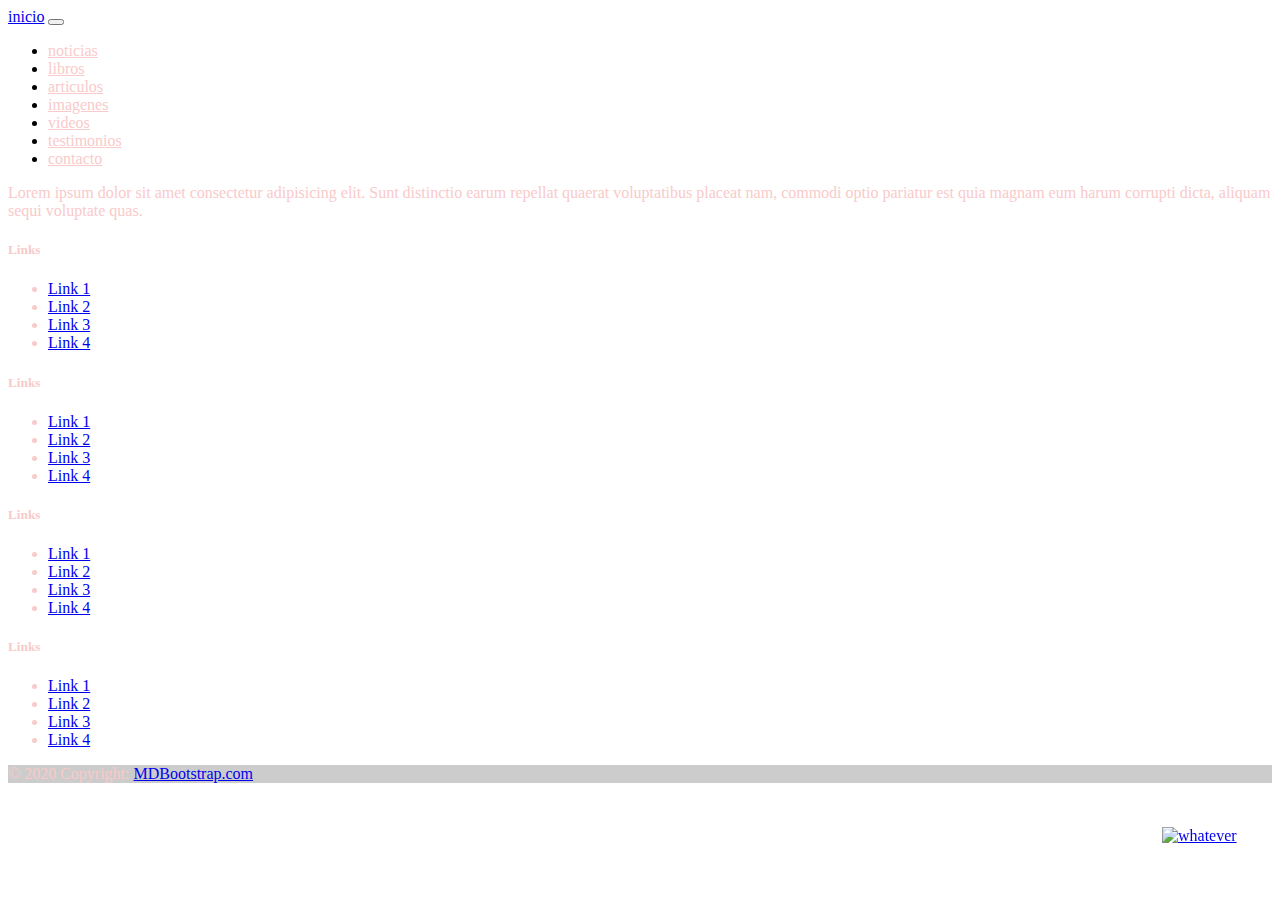
==== padre.html @ 3b131500 "adecué a responsive modificando el witdh de las imagenes con un '100%', queda pendiente jugar con la" ====
<!DOCTYPE html>
<html lang="en">

<head>

  <meta charset="UTF-8">
  <meta http-equiv="X-UA-Compatible" content="IE=edge">
  <meta name="viewport" content="width=device-width, initial-scale=1.0">

  <!-- link a bootstrap -->
  <link rel="stylesheet" href="./libs/bootstrap-5.3.0-alpha1-dist/css/bootstrap.min.css">
  <!-- link a css -->
  <link rel="stylesheet" href="../static/bento/css/styles.css">
  <title>Bento</title>
</head>

<body>

  <nav class="navbar navbar-expand-lg bg-danger" id="navbar">
    <div class="container-fluid">

      <a class="navbar-brand text-white navbar__item" href="#">inicio</a>

      <button class="navbar-toggler" type="button" data-bs-toggle="collapse" data-bs-target="#navbarSupportedContent"
        aria-controls="navbarSupportedContent" aria-expanded="false" aria-label="Toggle navigation">
        <span class="navbar-toggler-icon"></span>
      </button>


      <div class="collapse navbar-collapse" id="navbarSupportedContent">
        <ul class="navbar-nav me-auto mb-2 mb-lg-0 ">

          <li class="nav-item">
            <a class="nav-link pinkwhite-text navbar__item" href="./noticias.html">noticias</a>
          </li>
          <li class="nav-item">
            <a class="nav-link pinkwhite-text  navbar__item" href="./libros.html">libros</a>
          </li>
          <li class="nav-item">
            <a class="nav-link pinkwhite-text  navbar__item" href="./articulos.html">articulos</a>
          </li>
          <li class="nav-item">
            <a class="nav-link pinkwhite-text navbar__item" href="./imagenes.html">imagenes</a>
          </li>
          <li class="nav-item">
            <a class="nav-link pinkwhite-text navbar__item" href="./videos.html">videos</a>
          </li>
          <li class="nav-item">
            <a class="nav-link pinkwhite-text navbar__item" href="./testimonios.html">testimonios</a>
          </li>
          <li class="nav-item">
            <a class="nav-link pinkwhite-text navbar__item" href="./contacto.html">contacto</a>
          </li>
        </ul>
      </div>
    </div>
  </nav>

  <!-- uprow (sticky item) -->
  <section>
    <a href="#navbar" class="angle-double-up" id="uprow">
      <img src="./static/bento/assets/icons/uprow.png" alt="whatever">
    </a>
  </section>

  <!-- CONTENIDO QUE CAMBIA -->















<!-- end CONTENIDO QUE CAMBIA  -->

<script src="./libs/bootstrap-5.3.0-alpha1-dist/js/bootstrap.bundle.min.js"></script>

<!-- Footer -->
<footer class="bg-danger text-center pinkwhite-text">
  <!-- Grid container -->
  <div class="container p-4">

    <!-- Section: Text -->
    <section class="mb-4">
      <p>
        Lorem ipsum dolor sit amet consectetur adipisicing elit. Sunt distinctio earum
        repellat quaerat voluptatibus placeat nam, commodi optio pariatur est quia magnam
        eum harum corrupti dicta, aliquam sequi voluptate quas.
      </p>
    </section>
    <!-- Section: Text -->

    <!-- Section: Links -->
    <section class="">
      <!--Grid row-->
      <div class="row">
        <!--Grid column-->
        <div class="col-lg-3 col-md-6 mb-4 mb-md-0">
          <h5 class="text-uppercase">Links</h5>

          <ul class="list-unstyled mb-0">
            <li>
              <a href="#!" class="text-white">Link 1</a>
            </li>
            <li>
              <a href="#!" class="text-white">Link 2</a>
            </li>
            <li>
              <a href="#!" class="text-white">Link 3</a>
            </li>
            <li>
              <a href="#!" class="text-white">Link 4</a>
            </li>
          </ul>
        </div>
        <!--Grid column-->

        <!--Grid column-->
        <div class="col-lg-3 col-md-6 mb-4 mb-md-0">
          <h5 class="text-uppercase">Links</h5>

          <ul class="list-unstyled mb-0">
            <li>
              <a href="#!" class="text-white">Link 1</a>
            </li>
            <li>
              <a href="#!" class="text-white">Link 2</a>
            </li>
            <li>
              <a href="#!" class="text-white">Link 3</a>
            </li>
            <li>
              <a href="#!" class="text-white">Link 4</a>
            </li>
          </ul>
        </div>
        <!--Grid column-->

        <!--Grid column-->
        <div class="col-lg-3 col-md-6 mb-4 mb-md-0">
          <h5 class="text-uppercase">Links</h5>

          <ul class="list-unstyled mb-0">
            <li>
              <a href="#!" class="text-white">Link 1</a>
            </li>
            <li>
              <a href="#!" class="text-white">Link 2</a>
            </li>
            <li>
              <a href="#!" class="text-white">Link 3</a>
            </li>
            <li>
              <a href="#!" class="text-white">Link 4</a>
            </li>
          </ul>
        </div>
        <!--Grid column-->

        <!--Grid column-->
        <div class="col-lg-3 col-md-6 mb-4 mb-md-0">
          <h5 class="text-uppercase">Links</h5>

          <ul class="list-unstyled mb-0">
            <li>
              <a href="#!" class="text-white">Link 1</a>
            </li>
            <li>
              <a href="#!" class="text-white">Link 2</a>
            </li>
            <li>
              <a href="#!" class="text-white">Link 3</a>
            </li>
            <li>
              <a href="#!" class="text-white">Link 4</a>
            </li>
          </ul>
        </div>
        <!--Grid column-->
      </div>
      <!--Grid row-->
    </section>
    <!-- Section: Links -->
  </div>
  <!-- Grid container -->

  <!-- Copyright -->
  <div class="text-center p-3" style="background-color: rgba(0, 0, 0, 0.2);">
    © 2020 Copyright:
    <a class="text-white" href="https://mdbootstrap.com/">MDBootstrap.com</a>
  </div>
  <!-- Copyright -->
</footer>
<!-- Footer -->

</body>

</html>
---- static/bento/css/styles.css ----
.comentario__para__tutor {
  padding: 5px;
  margin: 10px;
  background-color: khaki;
  border: solid black 1px;
  width: 400px;

  display: flex;
  text-align: center;
  justify-content: center;
}

.navbar__item:hover{
color: darkgoldenrod;
}

.pinkwhite-text {
  color: rgb(249, 202, 202);
}

#uprow {
  margin: 10px;
  position: fixed;
  left: 90%;
  bottom: 5%;
}

.index__section__principal {
  background-color: rgb(230, 230, 230);
  margin: auto;
  padding-top: 15px;
  padding: auto;
}

.index__section__principal__carousel__item__img {
  width: 100%;

  overflow: hidden;
}

.index__section__principal__carousel__item__title {
  color: rgba(0, 0, 0, 0.626);
  font-family: 'Gill Sans', 'Gill Sans MT', Calibri, 'Trebuchet MS', sans-serif;
}

.index__section__principal__carousel__item__subtitle {
  color: rgba(0, 0, 0, 0.632);

}

.index__section__noticias {
  padding-bottom: 10px;
}

.index__section__noticias__item__img{
  width: 100%;
}

.index__section__libros{
  background-color: rgb(230, 230, 230);
  padding-bottom: 10px;
}

.index__section__libros__grid__item__imagen{
  width: 100%;
}

.index__section__testimonios{
    margin-top: 20px;
    margin-bottom: 20px;
}

.index__section__testimonios__container{
  width: 66%;
  height: 518px;
  border: solid black 1px;
  margin: auto;
  overflow: scroll

}

.index__section__testimonios__container__date{
  display: flex;
  justify-content: end;
}

.index__section__imagenes{
  background-color: rgb(230, 230, 230);
}

.index__section__imagenes__grid__item{
  margin: 10px;
}
.index__section__imagenes__grid__item__imagen{
  width: 100%;
}

.index__section__videos{  
  background-color: rgb(230, 230, 230);
  padding-bottom: 30px;
}

.index__section__videos__container{
  margin: 100;
  padding: auto;
  text-align: center;
}

.index__section__videos__video{
  width:66%; 
  height:500px;
}

.index__section__articulos__grid__item__imagen{
  width: 100%;
}

.index__section_contacto__formulario{
  margin: auto;
  padding: 60px;
  flex-direction: column;
  justify-content: center;
  align-items: center;
}

.noticias__main__grid__row{
  margin-top: 5%;
}

.noticias__main__grid__row:last-of-type{
  margin-bottom: 5%;
}

/* MEDIAQUERIES */

@media screen and(max-width: 576px) {}

@media screen and(min-width: 577px) {}

@media screen and(min-width: 768px) {}

@media screen and(min-width: 992px) {}

@media screen and(min-width: 1200px) {}

@media screen and(min-width: 1400px) {}
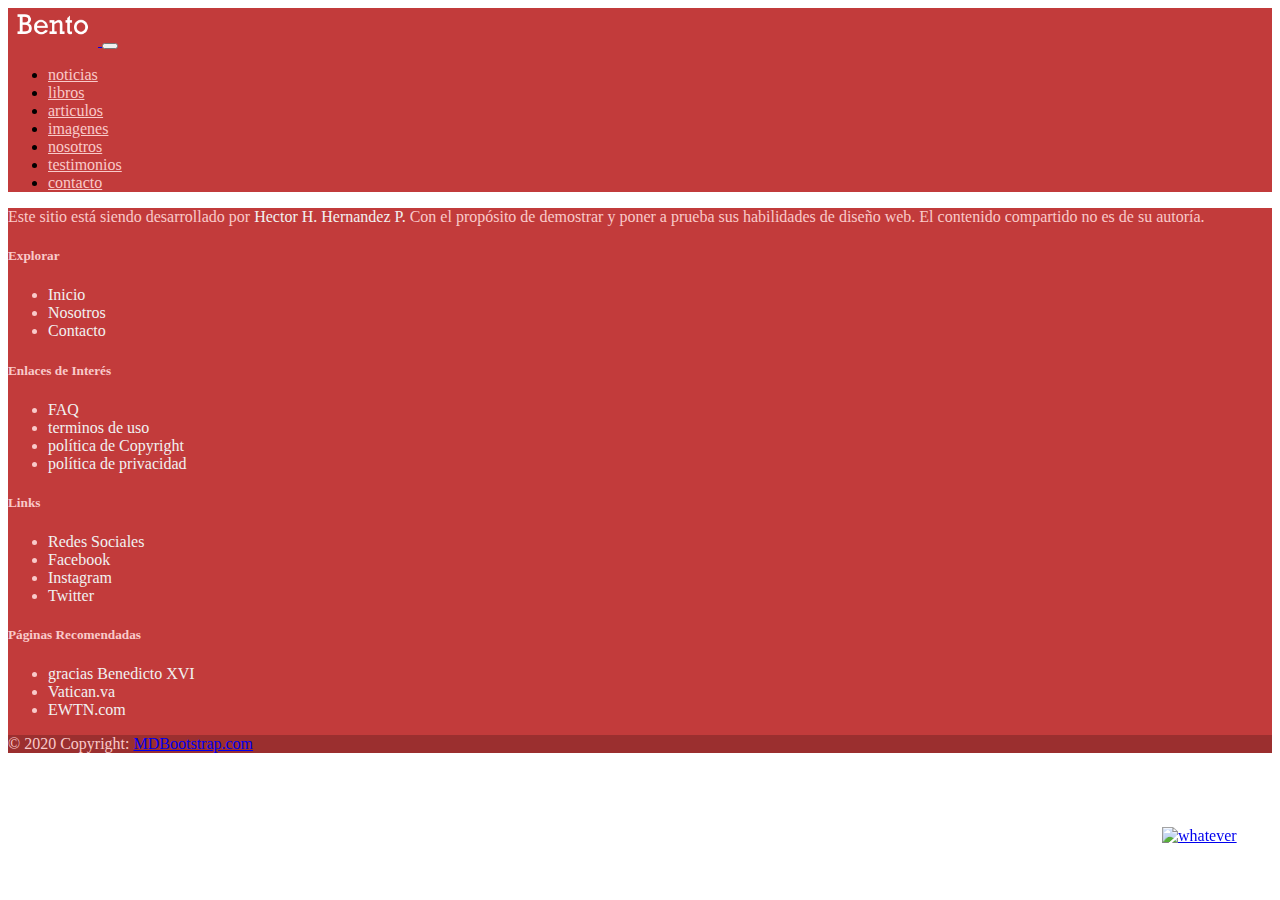
==== commit 3f5193a9: "gran avance en animaciones y maquetacion con imagenes" ====
--- a/padre.html
+++ b/padre.html
@@ -6,20 +6,26 @@
   <meta charset="UTF-8">
   <meta http-equiv="X-UA-Compatible" content="IE=edge">
   <meta name="viewport" content="width=device-width, initial-scale=1.0">
+  <meta name="keywords" content=lorem12>
+  <meta name="description"
+    content="Lorem, ipsum, dolor, sit, amet, consectetur, adipisicing, elit, Reprehenderit, ullam, veniam, id,">
+  <link rel="icon" type="image/jpg" href="../static/bento/assets/icons/bentofavicon.png" />
 
   <!-- link a bootstrap -->
-  <link rel="stylesheet" href="./libs/bootstrap-5.3.0-alpha1-dist/css/bootstrap.min.css">
+  <link rel="stylesheet" href="../libs/bootstrap-5.3.0-alpha1-dist/css/bootstrap.min.css">
   <!-- link a css -->
   <link rel="stylesheet" href="../static/bento/css/styles.css">
-  <title>Bento</title>
+  <title>Bento - nosotros </title>
 </head>
 
 <body>
 
-  <nav class="navbar navbar-expand-lg bg-danger" id="navbar">
+  <nav class="navbar navbar-expand-lg bg__rojo" id="navbar">
     <div class="container-fluid">
 
-      <a class="navbar-brand text-white navbar__item" href="#">inicio</a>
+      <a class="navbar-brand" href="#">
+        <img class="navnar__logo" src="../static/bento/assets/icons/bentologo.png" alt="">
+      </a>
 
       <button class="navbar-toggler" type="button" data-bs-toggle="collapse" data-bs-target="#navbarSupportedContent"
         aria-controls="navbarSupportedContent" aria-expanded="false" aria-label="Toggle navigation">
@@ -43,7 +49,7 @@
             <a class="nav-link pinkwhite-text navbar__item" href="./imagenes.html">imagenes</a>
           </li>
           <li class="nav-item">
-            <a class="nav-link pinkwhite-text navbar__item" href="./videos.html">videos</a>
+            <a class="nav-link pinkwhite-text navbar__item" href="./nosotros.html">nosotros</a>
           </li>
           <li class="nav-item">
             <a class="nav-link pinkwhite-text navbar__item" href="./testimonios.html">testimonios</a>
@@ -59,41 +65,27 @@
   <!-- uprow (sticky item) -->
   <section>
     <a href="#navbar" class="angle-double-up" id="uprow">
-      <img src="./static/bento/assets/icons/uprow.png" alt="whatever">
+      <img src="../static/bento/assets/icons/uprow.png" alt="whatever">
     </a>
   </section>
 
-  <!-- CONTENIDO QUE CAMBIA -->
 
+  <!-- end CONTENIDO QUE CAMBIA  -->
 
-
-
-
-
-
-
-
-
-
-
-
-
-
-<!-- end CONTENIDO QUE CAMBIA  -->
-
-<script src="./libs/bootstrap-5.3.0-alpha1-dist/js/bootstrap.bundle.min.js"></script>
+<script src="../libs/bootstrap-5.3.0-alpha1-dist/js/bootstrap.bundle.min.js"></script>
 
 <!-- Footer -->
-<footer class="bg-danger text-center pinkwhite-text">
+<footer class="bg__rojo text-center pinkwhite-text">
   <!-- Grid container -->
   <div class="container p-4">
 
     <!-- Section: Text -->
     <section class="mb-4">
       <p>
-        Lorem ipsum dolor sit amet consectetur adipisicing elit. Sunt distinctio earum
-        repellat quaerat voluptatibus placeat nam, commodi optio pariatur est quia magnam
-        eum harum corrupti dicta, aliquam sequi voluptate quas.
+        Este sitio está siendo desarrollado por <a class="footer__mensaje__ancor"
+          href="https://github.com/Hector3008/">Hector H. Hernandez P.</a>
+        Con el propósito de demostrar y poner a prueba sus habilidades de diseño web.
+        El contenido compartido no es de su autoría.
       </p>
     </section>
     <!-- Section: Text -->
@@ -104,20 +96,40 @@
       <div class="row">
         <!--Grid column-->
         <div class="col-lg-3 col-md-6 mb-4 mb-md-0">
-          <h5 class="text-uppercase">Links</h5>
+          <h5 class="text-uppercase">Explorar</h5>
 
           <ul class="list-unstyled mb-0">
             <li>
-              <a href="#!" class="text-white">Link 1</a>
+              <a href="../index.html" class="footer__item__ancor">Inicio</a>
             </li>
             <li>
-              <a href="#!" class="text-white">Link 2</a>
+              <a href="../templates/nosotros.html" class="footer__item__ancor">Nosotros</a>
             </li>
             <li>
-              <a href="#!" class="text-white">Link 3</a>
+              <a href="../templates/contacto.html" class="footer__item__ancor">Contacto</a>
+            </li>
+          </ul>
+        </div>
+        <!--Grid column-->
+
+        <!--Grid column-->
+        <div class="col-lg-3 col-md-6 mb-4 mb-md-0">
+          <h5 class="text-uppercase">Enlaces de Interés</h5>
+
+          <ul class="list-unstyled mb-0">
+            <li>
+              <a href="#!" class="footer__item__ancor">FAQ</a>
             </li>
             <li>
-              <a href="#!" class="text-white">Link 4</a>
+              <a href="#!" class="footer__item__ancor">terminos de uso
+              </a>
+            </li>
+            <li>
+              <a href="#!" class="footer__item__ancor">política de Copyright
+              </a>
+            </li>
+            <li>
+              <a href="#!" class="footer__item__ancor">política de privacidad</a>
             </li>
           </ul>
         </div>
@@ -129,16 +141,16 @@
 
           <ul class="list-unstyled mb-0">
             <li>
-              <a href="#!" class="text-white">Link 1</a>
+              <a href="#!" class="footer__item__ancor">Redes Sociales</a>
             </li>
             <li>
-              <a href="#!" class="text-white">Link 2</a>
+              <a href="#!" class="footer__item__ancor">Facebook</a>
             </li>
             <li>
-              <a href="#!" class="text-white">Link 3</a>
+              <a href="#!" class="footer__item__ancor">Instagram</a>
             </li>
             <li>
-              <a href="#!" class="text-white">Link 4</a>
+              <a href="#!" class="footer__item__ancor">Twitter</a>
             </li>
           </ul>
         </div>
@@ -146,41 +158,18 @@
 
         <!--Grid column-->
         <div class="col-lg-3 col-md-6 mb-4 mb-md-0">
-          <h5 class="text-uppercase">Links</h5>
+          <h5 class="text-uppercase">Páginas Recomendadas</h5>
 
           <ul class="list-unstyled mb-0">
             <li>
-              <a href="#!" class="text-white">Link 1</a>
+              <a href="https://www.facebook.com/profile.php?id=100044530450027" class="footer__item__ancor">gracias
+                Benedicto XVI</a>
             </li>
             <li>
-              <a href="#!" class="text-white">Link 2</a>
+              <a href="https://www.vatican.va/content/vatican/es.html" class="footer__item__ancor">Vatican.va</a>
             </li>
             <li>
-              <a href="#!" class="text-white">Link 3</a>
-            </li>
-            <li>
-              <a href="#!" class="text-white">Link 4</a>
-            </li>
-          </ul>
-        </div>
-        <!--Grid column-->
-
-        <!--Grid column-->
-        <div class="col-lg-3 col-md-6 mb-4 mb-md-0">
-          <h5 class="text-uppercase">Links</h5>
-
-          <ul class="list-unstyled mb-0">
-            <li>
-              <a href="#!" class="text-white">Link 1</a>
-            </li>
-            <li>
-              <a href="#!" class="text-white">Link 2</a>
-            </li>
-            <li>
-              <a href="#!" class="text-white">Link 3</a>
-            </li>
-            <li>
-              <a href="#!" class="text-white">Link 4</a>
+              <a href="https://www.ewtn.com/es" class="footer__item__ancor">EWTN.com</a>
             </li>
           </ul>
         </div>
--- a/static/bento/css/styles.css
+++ b/static/bento/css/styles.css
@@ -1,17 +1,724 @@
+.titulo {
+  font-family: titulo;
+}
+
+.subtitulo {
+  font-family: subtitulo;
+}
+
+.texto {
+  font-family: texto;
+}
+
+.title__1 {
+  font-family: "Playfair Display SC", "Lora", "Libre Baskerville", "Gloock", "Libre Baskerville", serif;
+  font-size: 2rem;
+}
+
+.title__2 {
+  font-family: "Playfair Display SC", "Lora", "Libre Baskerville", "Gloock", "Libre Baskerville", serif;
+  font-size: 4rem;
+}
+
+.title__3 {
+  font-family: "Playfair Display SC", "Lora", "Libre Baskerville", "Gloock", "Libre Baskerville", serif;
+  font-size: 6rem;
+}
+
+.title__4 {
+  font-family: "Playfair Display SC", "Lora", "Libre Baskerville", "Gloock", "Libre Baskerville", serif;
+  font-size: 8rem;
+}
+
+.title__5 {
+  font-family: "Playfair Display SC", "Lora", "Libre Baskerville", "Gloock", "Libre Baskerville", serif;
+  font-size: 10rem;
+}
+
+.title__6 {
+  font-family: "Playfair Display SC", "Lora", "Libre Baskerville", "Gloock", "Libre Baskerville", serif;
+  font-size: 12rem;
+}
+
+.subtitle__1 {
+  font-family: "Charm", "Tangerine", "Quintessential", cursive;
+  font-size: 2rem;
+}
+
+.subtitle__2 {
+  font-family: "Charm", "Tangerine", "Quintessential", cursive;
+  font-size: 4rem;
+}
+
+.subtitle__3 {
+  font-family: "Charm", "Tangerine", "Quintessential", cursive;
+  font-size: 6rem;
+}
+
+.subtitle__4 {
+  font-family: "Charm", "Tangerine", "Quintessential", cursive;
+  font-size: 8rem;
+}
+
+.subtitle__5 {
+  font-family: "Charm", "Tangerine", "Quintessential", cursive;
+  font-size: 10rem;
+}
+
+.subtitle__6 {
+  font-family: "Charm", "Tangerine", "Quintessential", cursive;
+  font-size: 12rem;
+}
+
+.blanco {
+  color: rgb(255, 255, 255);
+}
+
+.amarillo {
+  color: rgb(251, 147, 0);
+}
+
+.rojo {
+  color: rgb(194, 59, 59);
+}
+
+.azul {
+  color: rgb(52, 63, 86);
+}
+
+.blanco__1 {
+  color: rgb(241, 241, 241);
+}
+
+.blanco__2 {
+  color: rgb(227, 227, 227);
+}
+
+.blanco__3 {
+  color: rgb(213, 213, 213);
+}
+
+.blanco__4 {
+  color: rgb(199, 199, 199);
+}
+
+.blanco__5 {
+  color: rgb(185, 185, 185);
+}
+
+.negro__1 {
+  color: rgb(14, 14, 14);
+}
+
+.negro__2 {
+  color: rgb(28, 28, 28);
+}
+
+.negro__3 {
+  color: rgb(42, 42, 42);
+}
+
+.negro__4 {
+  color: rgb(56, 56, 56);
+}
+
+.negro__5 {
+  color: rgb(70, 70, 70);
+}
+
+.bg__blanco, .comentario__para__tutor {
+  background-color: rgb(255, 255, 255);
+}
+
+.bg__amarillo {
+  background-color: rgb(251, 147, 0);
+}
+
+.bg__rojo {
+  background-color: rgb(194, 59, 59);
+}
+
+.bg__azul {
+  background-color: rgb(52, 63, 86);
+}
+
+.titulo {
+  font-family: titulo;
+}
+
+.subtitulo {
+  font-family: subtitulo;
+}
+
+.texto {
+  font-family: texto;
+}
+
+.title__1 {
+  font-family: "Playfair Display SC", "Lora", "Libre Baskerville", "Gloock", "Libre Baskerville", serif;
+  font-size: 2rem;
+}
+
+.title__2 {
+  font-family: "Playfair Display SC", "Lora", "Libre Baskerville", "Gloock", "Libre Baskerville", serif;
+  font-size: 4rem;
+}
+
+.title__3 {
+  font-family: "Playfair Display SC", "Lora", "Libre Baskerville", "Gloock", "Libre Baskerville", serif;
+  font-size: 6rem;
+}
+
+.title__4 {
+  font-family: "Playfair Display SC", "Lora", "Libre Baskerville", "Gloock", "Libre Baskerville", serif;
+  font-size: 8rem;
+}
+
+.title__5 {
+  font-family: "Playfair Display SC", "Lora", "Libre Baskerville", "Gloock", "Libre Baskerville", serif;
+  font-size: 10rem;
+}
+
+.title__6 {
+  font-family: "Playfair Display SC", "Lora", "Libre Baskerville", "Gloock", "Libre Baskerville", serif;
+  font-size: 12rem;
+}
+
+.subtitle__1 {
+  font-family: "Charm", "Tangerine", "Quintessential", cursive;
+  font-size: 2rem;
+}
+
+.subtitle__2 {
+  font-family: "Charm", "Tangerine", "Quintessential", cursive;
+  font-size: 4rem;
+}
+
+.subtitle__3 {
+  font-family: "Charm", "Tangerine", "Quintessential", cursive;
+  font-size: 6rem;
+}
+
+.subtitle__4 {
+  font-family: "Charm", "Tangerine", "Quintessential", cursive;
+  font-size: 8rem;
+}
+
+.subtitle__5 {
+  font-family: "Charm", "Tangerine", "Quintessential", cursive;
+  font-size: 10rem;
+}
+
+.subtitle__6 {
+  font-family: "Charm", "Tangerine", "Quintessential", cursive;
+  font-size: 12rem;
+}
+
+.blanco {
+  color: rgb(255, 255, 255);
+}
+
+.amarillo {
+  color: rgb(251, 147, 0);
+}
+
+.rojo {
+  color: rgb(194, 59, 59);
+}
+
+.azul {
+  color: rgb(52, 63, 86);
+}
+
+.blanco__1 {
+  color: rgb(241, 241, 241);
+}
+
+.blanco__2 {
+  color: rgb(227, 227, 227);
+}
+
+.blanco__3 {
+  color: rgb(213, 213, 213);
+}
+
+.blanco__4 {
+  color: rgb(199, 199, 199);
+}
+
+.blanco__5 {
+  color: rgb(185, 185, 185);
+}
+
+.negro__1 {
+  color: rgb(14, 14, 14);
+}
+
+.negro__2 {
+  color: rgb(28, 28, 28);
+}
+
+.negro__3 {
+  color: rgb(42, 42, 42);
+}
+
+.negro__4 {
+  color: rgb(56, 56, 56);
+}
+
+.negro__5 {
+  color: rgb(70, 70, 70);
+}
+
+.bg__blanco, .comentario__para__tutor {
+  background-color: rgb(255, 255, 255);
+}
+
+.bg__amarillo {
+  background-color: rgb(251, 147, 0);
+}
+
+.bg__rojo {
+  background-color: rgb(194, 59, 59);
+}
+
+.bg__azul {
+  background-color: rgb(52, 63, 86);
+}
+
+.navnar__logo {
+  width: 90px;
+  height: 34px;
+  padding-bottom: 4px;
+}
+
+.navnar__logo:hover {
+  color: rgb(251, 147, 0);
+  width: 96px;
+  height: 41px;
+  border-radius: 5px;
+}
+
+.navbar__item:hover, .footer__item__ancor:hover, .footer__mensaje__ancor:hover {
+  color: rgb(251, 147, 0);
+  background-color: rgba(0, 0, 0, 0.127);
+  font-size: large;
+}
+
+.footer__mensaje__ancor {
+  text-decoration: none;
+  color: rgb(241, 241, 241);
+}
+
+.footer__mensaje__ancor:hover {
+  color: white;
+}
+
+.footer__item__ancor {
+  text-decoration: none;
+  color: rgb(241, 241, 241);
+}
+
+.index__section__noticias {
+  padding-bottom: 10px;
+}
+
+.index__section__noticias:hover {
+  padding-bottom: 10px;
+  background-color: rgba(0, 0, 0, 0.252);
+}
+
+.index__section__noticias__item, .noticiasallo__main__grid__item {
+  padding-bottom: 10px;
+}
+
+.index__section__noticias__item__img, .noticiasallo__main__grid__item__imagen {
+  width: 100%;
+}
+
+.index__section__noticias__item:hover, .noticiasallo__main__grid__item:hover {
+  background-color: rgba(0, 0, 0, 0.252);
+  width: 101%;
+}
+
+.index__section__principal {
+  background-color: rgb(227, 227, 227);
+  margin: auto;
+  padding-top: 15px;
+  padding: auto;
+}
+
+.index__section__principal:hover {
+  background-color: rgba(0, 0, 0, 0.252);
+}
+
+.index__section__principal__carousel__item__img {
+  width: 100%;
+  overflow: hidden;
+}
+
+.index__section__principal__carousel__item__img:hover {
+  width: 101%;
+  overflow: hidden;
+}
+
+.index__section__principal__carousel__item__title, .index__section__principal__carousel__item__title__negative {
+  color: rgba(0, 0, 0, 0.626);
+  font-family: "Gill Sans", "Gill Sans MT", Calibri, "Trebuchet MS", sans-serif;
+}
+
+.index__section__principal__carousel__item__title__negative {
+  color: rgba(255, 255, 255, 0.626);
+}
+
+.index__section__principal__carousel__item__title:hover, .index__section__principal__carousel__item__title__negative:hover {
+  color: rgba(0, 0, 0, 0.8);
+  font-size: 5rem;
+}
+
+.index__section__principal__carousel__item__title__negative:hover {
+  color: rgba(255, 255, 255, 0.8);
+  font-size: 5rem;
+}
+
+.index__section__principal__carousel__item__subtitle, .index__section__principal__carousel__item__subtitle__negative {
+  color: rgba(0, 0, 0, 0.626);
+}
+
+.index__section__principal__carousel__item__subtitle__negative {
+  color: rgba(255, 255, 255, 0.626);
+}
+
+.index__section__principal__carousel__item__subtitle:hover, .index__section__principal__carousel__item__subtitle__negative:hover {
+  color: rgba(0, 0, 0, 0.632);
+  font-size: 1.1rem;
+}
+
+.index__section__principal__carousel__item__subtitle__negative:hover {
+  color: rgba(255, 255, 255, 0.632);
+  font-size: 1.1rem;
+}
+
+.index__section__libros {
+  background-color: rgb(227, 227, 227);
+  padding-bottom: 10px;
+}
+
+.index__section__libros:hover {
+  background-color: rgba(0, 0, 0, 0.252);
+}
+
+.index__section__libros__grid__item, .librosallo__main__grid__item {
+  padding-bottom: 20px;
+}
+
+.index__section__libros__grid__item:hover, .librosallo__main__grid__item:hover {
+  background-color: rgba(0, 0, 0, 0.252);
+  width: 101%;
+}
+
+.index__section__libros__grid__item__imagen, .librosallo__main__grid__item__imagen {
+  width: 100%;
+}
+
+.index__section__imagenes {
+  background-color: rgb(227, 227, 227);
+  padding-bottom: 30px;
+}
+
+.index__section__imagenes:hover {
+  background-color: rgba(0, 0, 0, 0.252);
+}
+
+.index__section__imagenes__grid__item {
+  padding-bottom: 5px;
+}
+
+.index__section__imagenes__grid__item__imagen, .imagenesallo__main__grid__item__imagen {
+  width: 100%;
+}
+
+.index__section__imagenes__grid__item__imagen:hover, .imagenesallo__main__grid__item__imagen:hover {
+  width: 101%;
+}
+
+.index__section__testimonios {
+  padding-top: 20px;
+  padding-bottom: 20px;
+}
+
+.index__section__testimonios:hover {
+  background-color: rgba(0, 0, 0, 0.252);
+}
+
+.index__section__testimonios__container, .testimoniosallo__item {
+  width: 66%;
+  height: 518px;
+  border: solid black 1px;
+  margin: auto;
+  overflow: scroll;
+}
+
+.index__section__testimonios__container:hover, .testimoniosallo__item:hover {
+  background-color: rgb(241, 241, 241);
+}
+
+.index__section__testimonios__container__date, .testimoniosallo__item__date {
+  display: flex;
+  justify-content: end;
+}
+
+.index__section__articulos:hover {
+  background-color: rgba(0, 0, 0, 0.252);
+}
+
+.index__section__articulos__container, .articulosallo__main__container {
+  padding-bottom: 20px;
+}
+
+.index__section__articulos__item:hover {
+  background-color: rgb(241, 241, 241);
+  width: 102%;
+}
+
+.index__section__articulos__item__imagen {
+  width: 100%;
+}
+
+.index__section__contacto {
+  background-color: rgb(227, 227, 227);
+}
+
+.index__section__contacto:hover {
+  background-color: rgba(0, 0, 0, 0.252);
+}
+
+.articulos {
+  color: red;
+}
+.articulos .container {
+  background-color: white;
+}
+.articulos .container .item {
+  margin: auto;
+}
+.articulos .container .item .imagen {
+  padding: auto;
+}
+.articulos .container .item .titulo {
+  display: flex;
+}
+.articulos .container .item .subtitulo {
+  text-decoration: none;
+}
+.articulos .container .item .texto {
+  text-align: center;
+}
+
+.nosotros__section {
+  margin: auto;
+  margin-top: auto;
+  width: 80%;
+  padding: 30px;
+}
+
+.nosotros__parrafo:hover {
+  background-color: rgb(241, 241, 241);
+}
+
+.contacto__section {
+  width: 66%;
+  margin: auto;
+}
+
+.contacto__main:hover {
+  background-color: rgb(227, 227, 227);
+}
+
+.contacto__section__item__textarea {
+  height: 200px;
+}
+
+.testimonios__section__testimonios {
+  margin: auto;
+  padding: 20px;
+}
+
+.articulosallo__main__container {
+  gap: 200px;
+  margin-top: 30px;
+  margin-bottom: 30px;
+}
+
+.articulosallo__main__item {
+  padding-top: 30px;
+}
+
+.articulosallo__main__item:hover {
+  background-color: rgb(241, 241, 241);
+  border-radius: 20px;
+}
+
+.noticiasallo__main__container {
+  padding-top: 30px;
+  padding-bottom: 30px;
+}
+
+.noticiasallo__main__grid__row {
+  padding-top: 30px;
+}
+
+.noticiasallo__main__grid__item:hover {
+  background-color: rgb(241, 241, 241);
+  border-radius: 20px;
+}
+
+.noticiasallo__main__grid__item__imagen:hover {
+  width: 101%;
+}
+
+.noticiasallo__main__grid__item__subtitulo {
+  padding-bottom: 20px;
+}
+
+.librosallo__main__container {
+  padding-top: 30px;
+}
+
+.librosallo__main__titulo {
+  padding-top: 30px;
+}
+
+.librosallo__main__grid__row {
+  padding-bottom: 30px;
+}
+
+.librosallo__main__grid__item:hover {
+  background-color: rgba(0, 0, 0, 0.252);
+  border-radius: 30px;
+}
+
+.librosallo__main__grid__item__imagen:hover {
+  width: 101%;
+}
+
+.testimoniosallo__item {
+  margin-bottom: 30px;
+  width: 80%;
+}
+
+.testimoniosallo__item:first-of-type {
+  margin-top: 30px;
+}
+
+.testimoniosallo__item:hover {
+  background-color: rgb(241, 241, 241);
+}
+
+.imagenesallo__main {
+  background-color: rgb(241, 241, 241);
+}
+
+.imagenesallo__main:hover {
+  background-color: rgba(0, 0, 0, 0.252);
+}
+
+.imagenesallo__main__container {
+  width: 80%;
+  margin: auto;
+}
+
+.imagenesallo__main__grid__row {
+  padding-bottom: 30px;
+}
+
+.imagenesallo__main__grid__row:first-of-type {
+  padding-top: 30px;
+}
+
+.imagenesallo__main__grid__item {
+  padding-bottom: 10px;
+}
+
+.imagenesallo__main__grid__item:hover {
+  background-color: rgb(241, 241, 241);
+  border-radius: 10px;
+}
+
+.imagenesallo__main__grid__item__imagen:hover {
+  width: 102%;
+}
+
+/* MEDIAQUERIES */
+@media screen and (max-width: 576px) {
+  .nosotros__section {
+    width: 100%;
+  }
+  .index__section__principal__carousel__item__img {
+    width: 100%;
+    height: 250px;
+  }
+  .index__section__imagenes__grid__item {
+    margin: 0px;
+    padding: 1px;
+  }
+  .index__section__libros__grid__item, .librosallo__main__grid__item {
+    margin-bottom: 5px;
+  }
+  #uprow {
+    display: none;
+    left: 30%;
+    bottom: 5%;
+  }
+  .index__section__noticias__titulo a {
+    font-size: 2.5rem;
+  }
+  .index__section__noticias__titulo a:hover {
+    font-size: 2.5rem;
+  }
+  .index__section__libros__grid__item, .librosallo__main__grid__item {
+    padding: 5px;
+  }
+  .index__section__noticias__item__img, .noticiasallo__main__grid__item__imagen {
+    margin-top: 20px;
+  }
+  .index__section__imagenes__grid__item__imagen, .imagenesallo__main__grid__item__imagen {
+    width: 90%;
+    padding: 5px;
+  }
+  .index__section__imagenes__grid__item__imagen:hover, .imagenesallo__main__grid__item__imagen:hover {
+    width: 91%;
+  }
+}
+.index__section__testimonios__container, .testimoniosallo__item {
+  width: 90%;
+  margin: auto;
+}
+
+@media screen and (min-width: 773px) and (max-width: 992px) {
+  .index__section__principal__carousel__item__title:hover, .index__section__principal__carousel__item__title__negative:hover {
+    font-size: 4rem;
+  }
+  .index__section__noticias__titulo a:hover {
+    font-size: 4.3rem;
+  }
+}
 .comentario__para__tutor {
-  padding: 5px;
-  margin: 10px;
+  width: 400px;
+  height: auto;
+  margin: auto;
+  padding: auto;
   background-color: khaki;
   border: solid black 1px;
-  width: 400px;
-
   display: flex;
   text-align: center;
   justify-content: center;
 }
 
-.navbar__item:hover{
-color: darkgoldenrod;
+.navbar-nav.navbar-center {
+  position: absolute;
+  left: 50%;
+  transform: translatex(-50%);
 }
 
 .pinkwhite-text {
@@ -25,122 +732,39 @@
   bottom: 5%;
 }
 
-.index__section__principal {
-  background-color: rgb(230, 230, 230);
-  margin: auto;
-  padding-top: 15px;
-  padding: auto;
-}
-
-.index__section__principal__carousel__item__img {
-  width: 100%;
-
-  overflow: hidden;
-}
-
-.index__section__principal__carousel__item__title {
-  color: rgba(0, 0, 0, 0.626);
-  font-family: 'Gill Sans', 'Gill Sans MT', Calibri, 'Trebuchet MS', sans-serif;
-}
-
-.index__section__principal__carousel__item__subtitle {
-  color: rgba(0, 0, 0, 0.632);
-
-}
-
-.index__section__noticias {
-  padding-bottom: 10px;
-}
-
-.index__section__noticias__item__img{
-  width: 100%;
-}
-
-.index__section__libros{
-  background-color: rgb(230, 230, 230);
-  padding-bottom: 10px;
-}
-
-.index__section__libros__grid__item__imagen{
-  width: 100%;
-}
-
-.index__section__testimonios{
-    margin-top: 20px;
-    margin-bottom: 20px;
-}
-
-.index__section__testimonios__container{
-  width: 66%;
-  height: 518px;
-  border: solid black 1px;
-  margin: auto;
-  overflow: scroll
-
-}
-
-.index__section__testimonios__container__date{
-  display: flex;
-  justify-content: end;
-}
-
-.index__section__imagenes{
-  background-color: rgb(230, 230, 230);
-}
-
-.index__section__imagenes__grid__item{
-  margin: 10px;
-}
-.index__section__imagenes__grid__item__imagen{
-  width: 100%;
-}
-
-.index__section__videos{  
+#uprow:hover {
+  background-color: rgba(0, 0, 0, 0.252);
+}
+
+h2 a {
+  color: black;
+  text-decoration: none;
+}
+
+.index__section__videos {
   background-color: rgb(230, 230, 230);
   padding-bottom: 30px;
 }
 
-.index__section__videos__container{
+.index__section__videos__container {
   margin: 100;
   padding: auto;
   text-align: center;
 }
 
-.index__section__videos__video{
-  width:66%; 
-  height:500px;
-}
-
-.index__section__articulos__grid__item__imagen{
-  width: 100%;
-}
-
-.index__section_contacto__formulario{
-  margin: auto;
-  padding: 60px;
-  flex-direction: column;
-  justify-content: center;
-  align-items: center;
-}
-
-.noticias__main__grid__row{
+.index__section__videos__video {
+  width: 66%;
+  height: 500px;
+}
+
+.noticias__main__grid__row {
   margin-top: 5%;
 }
 
-.noticias__main__grid__row:last-of-type{
+.noticias__main__grid__row:last-of-type {
   margin-bottom: 5%;
 }
 
 /* MEDIAQUERIES */
 
-@media screen and(max-width: 576px) {}
-
-@media screen and(min-width: 577px) {}
-
-@media screen and(min-width: 768px) {}
-
-@media screen and(min-width: 992px) {}
-
-@media screen and(min-width: 1200px) {}
-
-@media screen and(min-width: 1400px) {}+/*# sourceMappingURL=styles.css.map */
